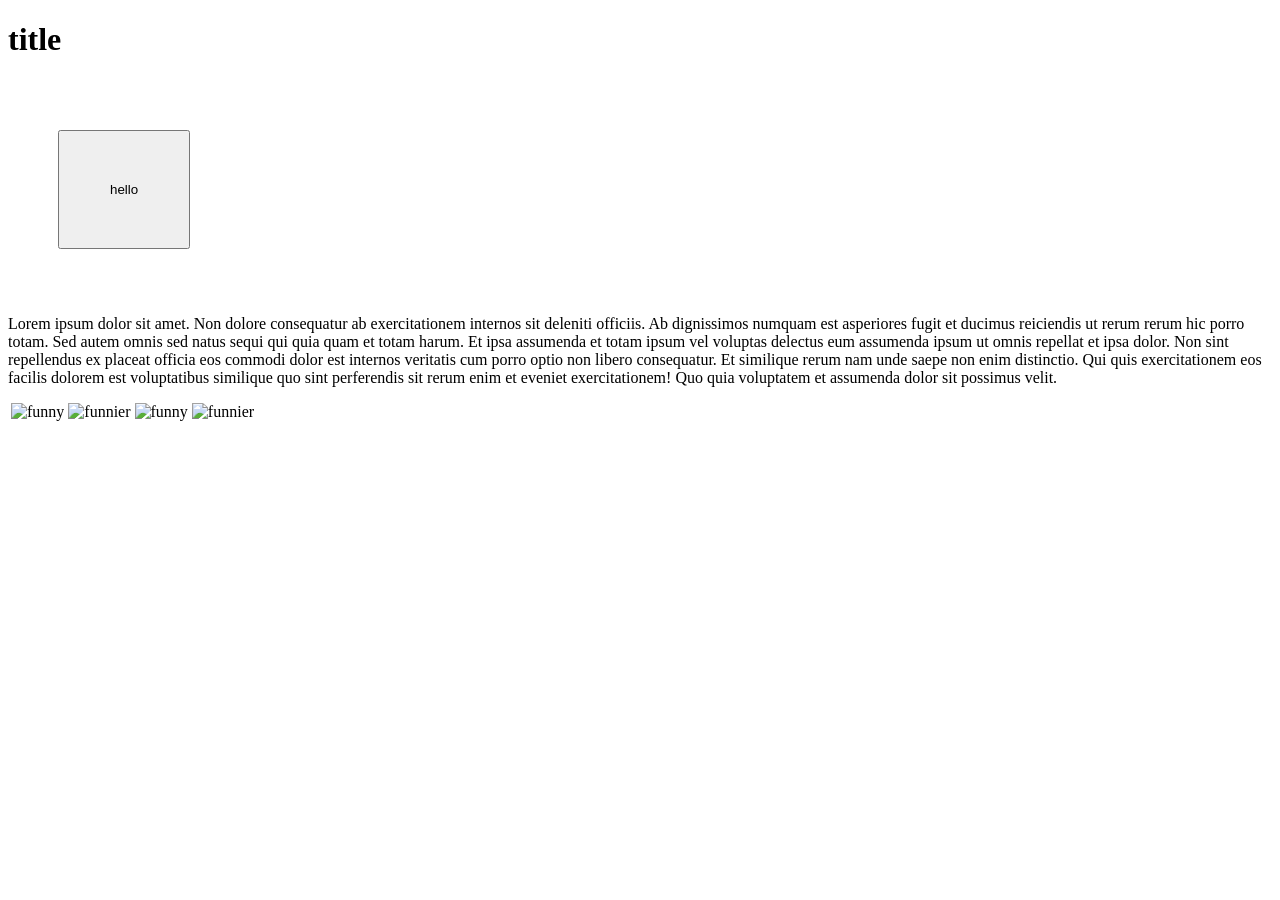
==== adv_css.html @ 10b50d48 "yo wassup" ====
<!DOCTYPE html>
<html lang="en">
<head>
    <meta charset="UTF-8">
    <meta name="viewport" content="width=device-width, initial-scale=1.0">
    <title>Document</title>
    <link rel="stylesheet" href="styles.css"> 
</head>
<body>
    <h1>title</h1>
    <button>hello</button>
    <div id="content-wrapper"></div>
    <div id="left">
        <p>Lorem ipsum dolor sit amet. Non dolore consequatur ab exercitationem
 internos sit deleniti officiis. Ab dignissimos numquam est asperiores fugit et ducimus 
 reiciendis ut rerum rerum hic porro totam.
Sed autem omnis sed natus sequi qui quia quam et totam harum. Et ipsa 
assumenda et totam ipsum vel voluptas delectus eum assumenda ipsum ut omnis repellat et ipsa
 dolor. Non sint repellendus ex placeat officia eos 
commodi dolor est internos veritatis cum porro optio non libero consequatur.
Et similique rerum nam unde saepe non enim distinctio. Qui quis exercitationem
 eos facilis dolorem est voluptatibus similique quo sint perferendis sit rerum enim et eveniet
  exercitationem! Quo quia voluptatem et assumenda dolor sit possimus velit.</p>
    </div>
    <div id="right">
        <div id="one-wrapper"></div>
        <img id="one" alt="funny" src="https://thumbs.dreamstime.com/b/excited-emoticon-design-31824594.jpg"/>
        <img id="two" alt="funnier" src="https://cdn.creativefabrica.com/2022/03/16/Silly-face-emoji-Round-emoticon-with-bi-Graphics-27307417-1-1-580x387.png"/>
        <img id="one" alt="funny" src="https://thumbs.dreamstime.com/b/excited-emoticon-design-31824594.jpg"/>
        <img id="two" alt="funnier" src="https://cdn.creativefabrica.com/2022/03/16/Silly-face-emoji-Round-emoticon-with-bi-Graphics-27307417-1-1-580x387.png"/>

    </div>
</body>
</html>

<!--
What can you change about a font?
    tou can change the font family/size/color/weight/variant 

Why would you put more than one font family?
    if computer cant load font it will need a backup

What is the difference between the 5 generic font categories? 
    sans-serif: not fancy
    serif: fancy
    cursive: looks like huma handwriting
    fantasy: more blocky and creative
    monospace: more simple

How do you write 2 word font names?
    use a space

Where can you import fonts from? 
    google fonts

How can you import a font?
    click get font to get imbed code to put in css and html 

What is margin?
    A thing that gives space around the outside

What is padding?
    it makes border bigger but not whats inside

How do you align items without CSS Grid or Flexbox?
    add ids to everything and use margin and padding

What is CSS Grid?
    used for full website structure

Why is it used?
    for large structure changes

How do you set up CSS Grid?

What is flexbox?
    controls placement on webpage

Why is it used?
    to move around things in website

How do you set up Flexbox? 
     }
        #one-wrapper{
            display: flex;
            justify-content: center;
            flex-wrap: wrap;
        }
-->
---- styles.css ----
img{
            height: 150px;
            width: auto;
        }
        #left{
            margin-right: 3px;
        }
        
        #right{
            margin-left: 3px;
        }
        #content-wrapper{
            display: grid;
            grid-template-columns: 25% 75%;
        }
        button{
            margin: 50px;
            padding: 50px;
        }
        #one-wrapper{
            display: flex;
            justify-content: center;
            flex-wrap: wrap;
        }
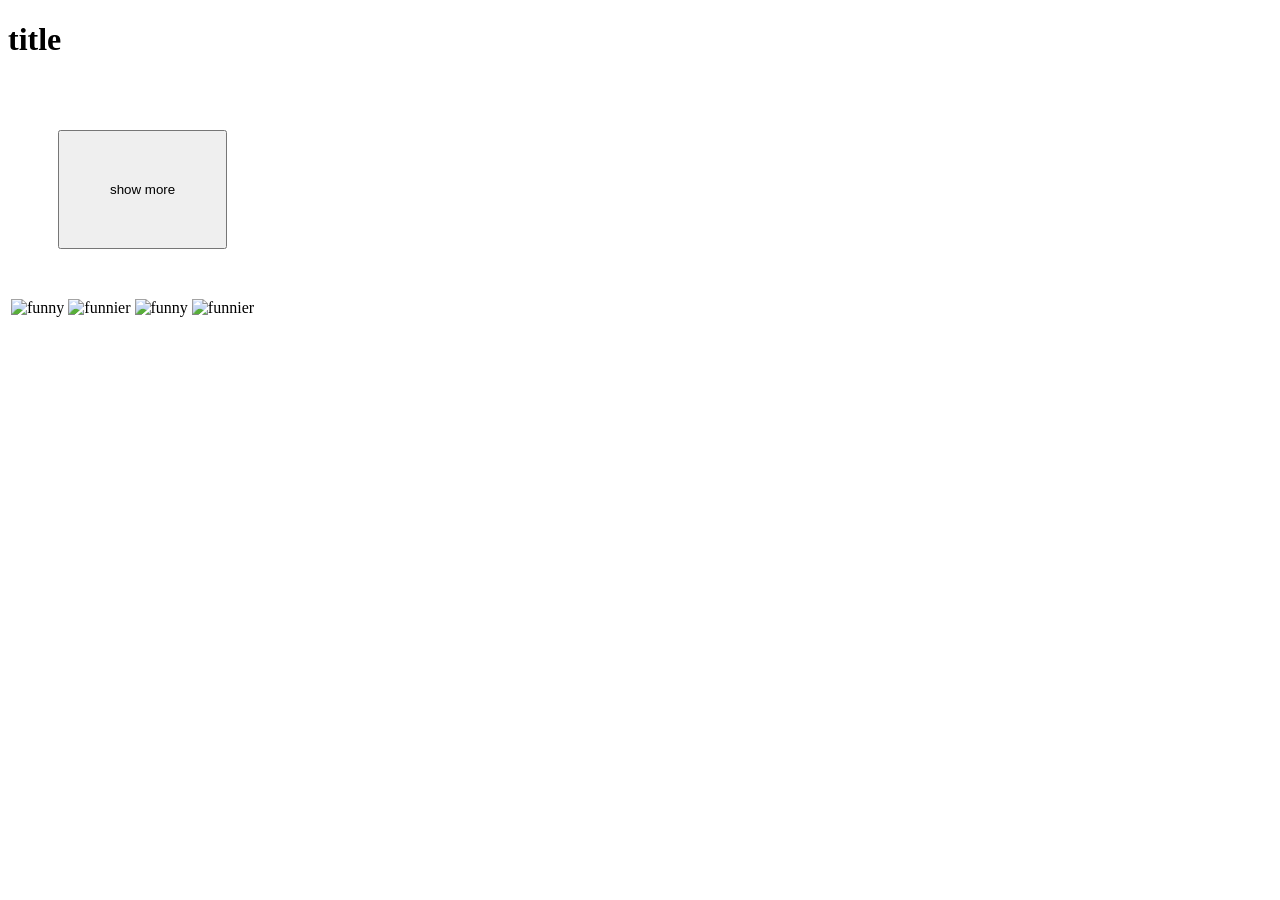
==== commit 5a47dfe5: "hello" ====
--- a/adv_css.html
+++ b/adv_css.html
@@ -5,10 +5,36 @@
     <meta name="viewport" content="width=device-width, initial-scale=1.0">
     <title>Document</title>
     <link rel="stylesheet" href="styles.css"> 
+    <script>
+        images = ["https://bluemoji.io/cdn-proxy/646218c67da47160c64a84d5/66b3eba284d9bc814570814d_18.png", 
+        "https://content.presentermedia.com/files/clipart/00028000/28699/sad_worry_emoji_face_800_wht.jpg", "https://cdn.vectorstock.com/i/1000v/53/06/sad-emoticon-face-vector-21045306.jpg"
+    , "https://bluemoji.io/cdn-proxy/646218c67da47160c64a84d5/66b3eba284d9bc814570814d_18.png"]
+
+        showing ="none"
+        function show(){
+            if(showing == "none"){
+                document.getElementById("left").style.display ="block"
+                showing = "block"
+                document.getElementById("button").innerHTML = "show less"
+            }else{
+                document.getElementById("left").style.display ="none"
+                showing = "none"
+                document.getElementById("button").innerHTML = "show more"
+            }
+        }
+
+        function change(){
+            document.getElementById("two").src = images[index]
+            index += 1
+            if (index >= images.length){
+                index = 0
+            }
+        }
+    </script>
 </head>
 <body>
     <h1>title</h1>
-    <button>hello</button>
+    <button id = "button" onclick={show()}>show more</button>
     <div id="content-wrapper"></div>
     <div id="left">
         <p>Lorem ipsum dolor sit amet. Non dolore consequatur ab exercitationem
@@ -24,7 +50,7 @@
     </div>
     <div id="right">
         <div id="one-wrapper"></div>
-        <img id="one" alt="funny" src="https://thumbs.dreamstime.com/b/excited-emoticon-design-31824594.jpg"/>
+        <img id="one" alt="funny" onmouseover={change()} src="https://thumbs.dreamstime.com/b/excited-emoticon-design-31824594.jpg"/>
         <img id="two" alt="funnier" src="https://cdn.creativefabrica.com/2022/03/16/Silly-face-emoji-Round-emoticon-with-bi-Graphics-27307417-1-1-580x387.png"/>
         <img id="one" alt="funny" src="https://thumbs.dreamstime.com/b/excited-emoticon-design-31824594.jpg"/>
         <img id="two" alt="funnier" src="https://cdn.creativefabrica.com/2022/03/16/Silly-face-emoji-Round-emoticon-with-bi-Graphics-27307417-1-1-580x387.png"/>
--- a/styles.css
+++ b/styles.css
@@ -4,6 +4,7 @@
         }
         #left{
             margin-right: 3px;
+            display: none;
         }
         
         #right{
